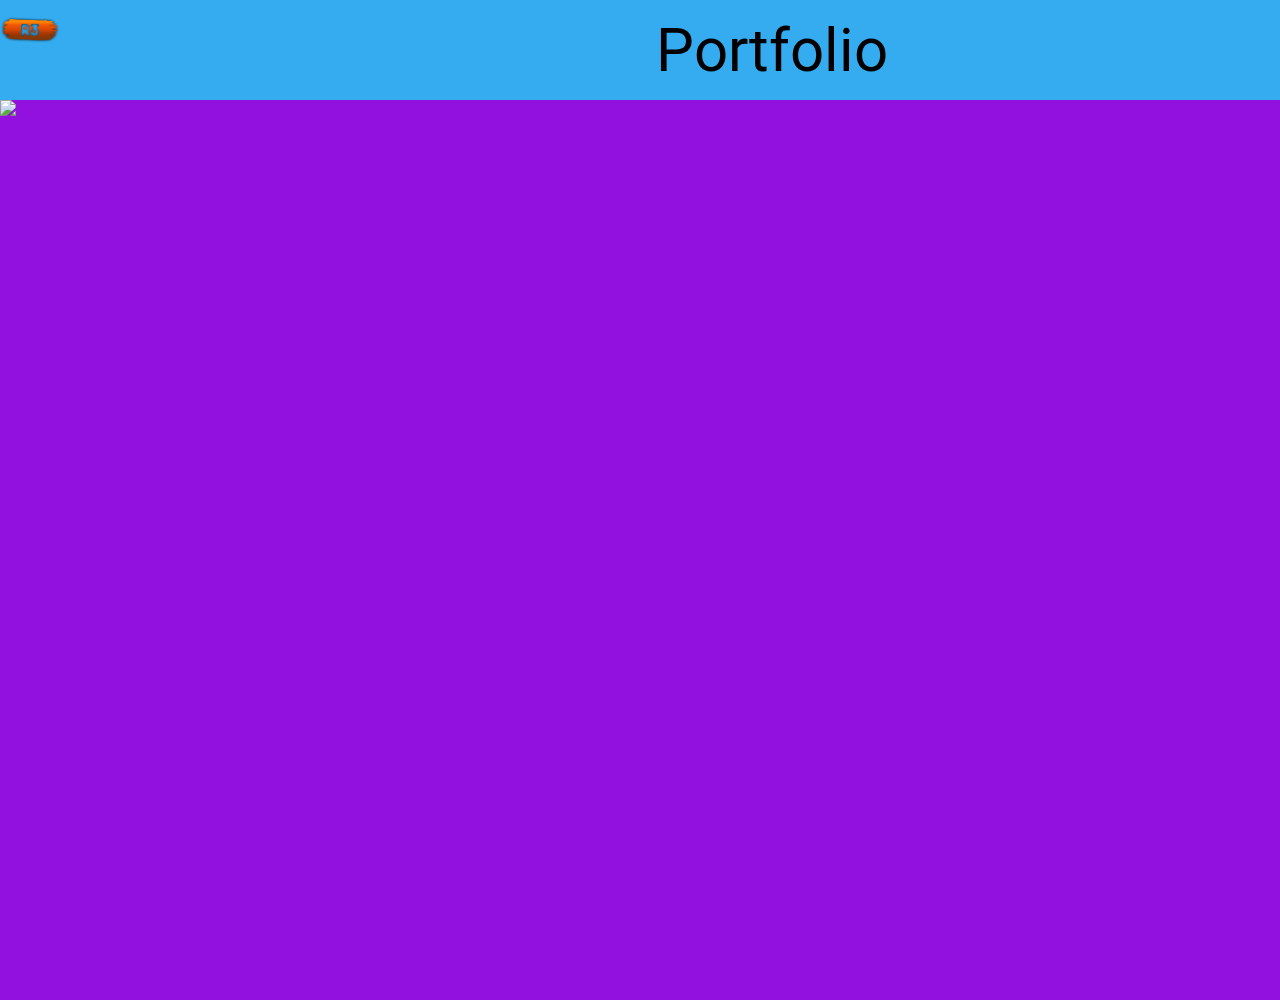
==== index.html @ e42ef8fb "initial commit" ====
<!DOCTYPE html>
<html lang="en">

<head>
  <meta charset="UTF-8">
  <meta name="viewport" content="width=device-width, initial-scale=1.0">
  <meta http-equiv="X-UA-Compatible" content="ie=edge">

  <!-- Style -->
  <link href="https://fonts.googleapis.com/css?family=Roboto:300,400,700" rel="stylesheet">
  <link rel="stylesheet" href="css/master.css">

 <!-- Scripts -->
  <script src="https://code.jquery.com/jquery-3.2.1.min.js"></script>
  <script src="scripts/main.js"></script>

  <title>Portfolio - Home</title>
</head>

<body>

  <header>
    <img src="src/logo.png" alt="">
    <span>Portfolio</span>
  </header>

  <div id="wrapper">
    <div id="gallery">
    </div>
  </div>

  <footer>


  </footer>

</body>

</html>
---- css/master.css ----
@charset "UTF-8";

html, body {
  font-family: 'Roboto', sans-serif;
  padding: 0;
  margin: 0;
  background-color: rgb(200, 200, 200);
  height: 100%;
  width: 100%;
}

header {
  display: table;
  margin: 0;
  height: 100px;
  width: 100%;
  text-align: center;
  background-color: rgb(53, 172, 240);
}

header span {
  display: table-cell;
  vertical-align: middle;
  font-size: 60px;
}

header img {
  display: table-cell;
  vertical-align: middle;
  height: 60px;
  width: auto;
}

#wrapper {
  width: 100%;
  height: 100%;
  background-color: rgb(146, 17, 223);
}

#wrapper#gallery {
  background-color: #111203;
}

.wrapper.gallery img {
  padding: 0 auto;
  height: auto;
  width: 200px;

}
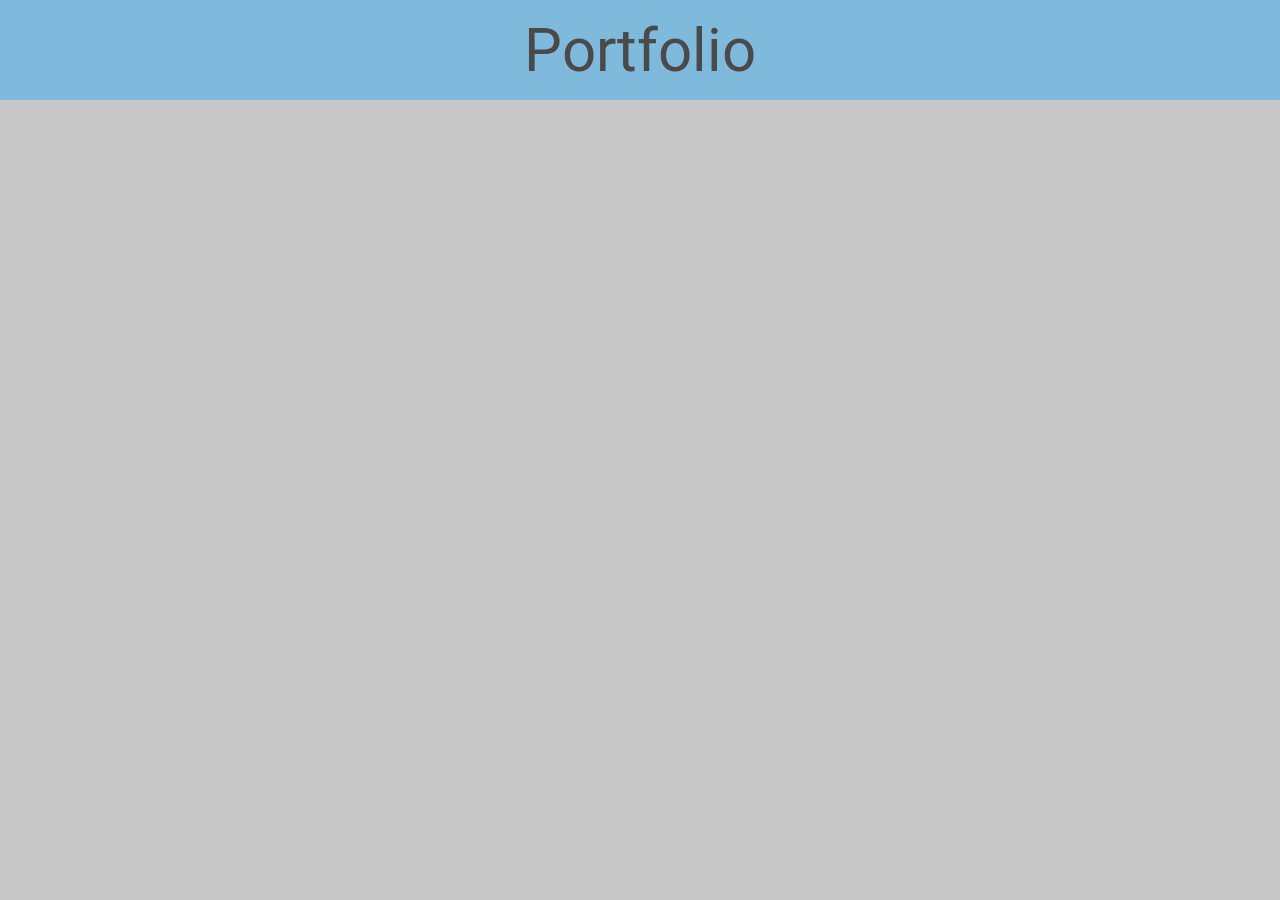
==== commit dcf81cdf: "improved Gallery" ====
--- a/index.html
+++ b/index.html
@@ -20,13 +20,14 @@
 <body>
 
   <header>
-    <img src="src/logo.png" alt="">
     <span>Portfolio</span>
   </header>
 
   <div id="wrapper">
+
     <div id="gallery">
     </div>
+    
   </div>
 
   <footer>
--- a/css/master.css
+++ b/css/master.css
@@ -7,6 +7,7 @@
   background-color: rgb(200, 200, 200);
   height: 100%;
   width: 100%;
+  overflow-x: hidden;
 }
 
 header {
@@ -15,35 +16,33 @@
   height: 100px;
   width: 100%;
   text-align: center;
-  background-color: rgb(53, 172, 240);
+  background-color: rgb(53, 172, 240, 0.5);
+  color: rgba(74, 74, 74, 1);
 }
 
 header span {
+  position: relative;
   display: table-cell;
   vertical-align: middle;
   font-size: 60px;
 }
 
-header img {
-  display: table-cell;
-  vertical-align: middle;
-  height: 60px;
-  width: auto;
-}
-
 #wrapper {
   width: 100%;
-  height: 100%;
   background-color: rgb(146, 17, 223);
 }
 
-#wrapper#gallery {
-  background-color: #111203;
+#wrapper div#gallery {
+  background-color: #b9bb9e;
+  display: block;
+  padding: 0;
+  margin: 0;
 }
 
-.wrapper.gallery img {
-  padding: 0 auto;
+#wrapper div#gallery img {
   height: auto;
-  width: 200px;
-
+  width: 50%;
+  padding: 0;
+  margin: 0;
+  transform: scale("2");
 }
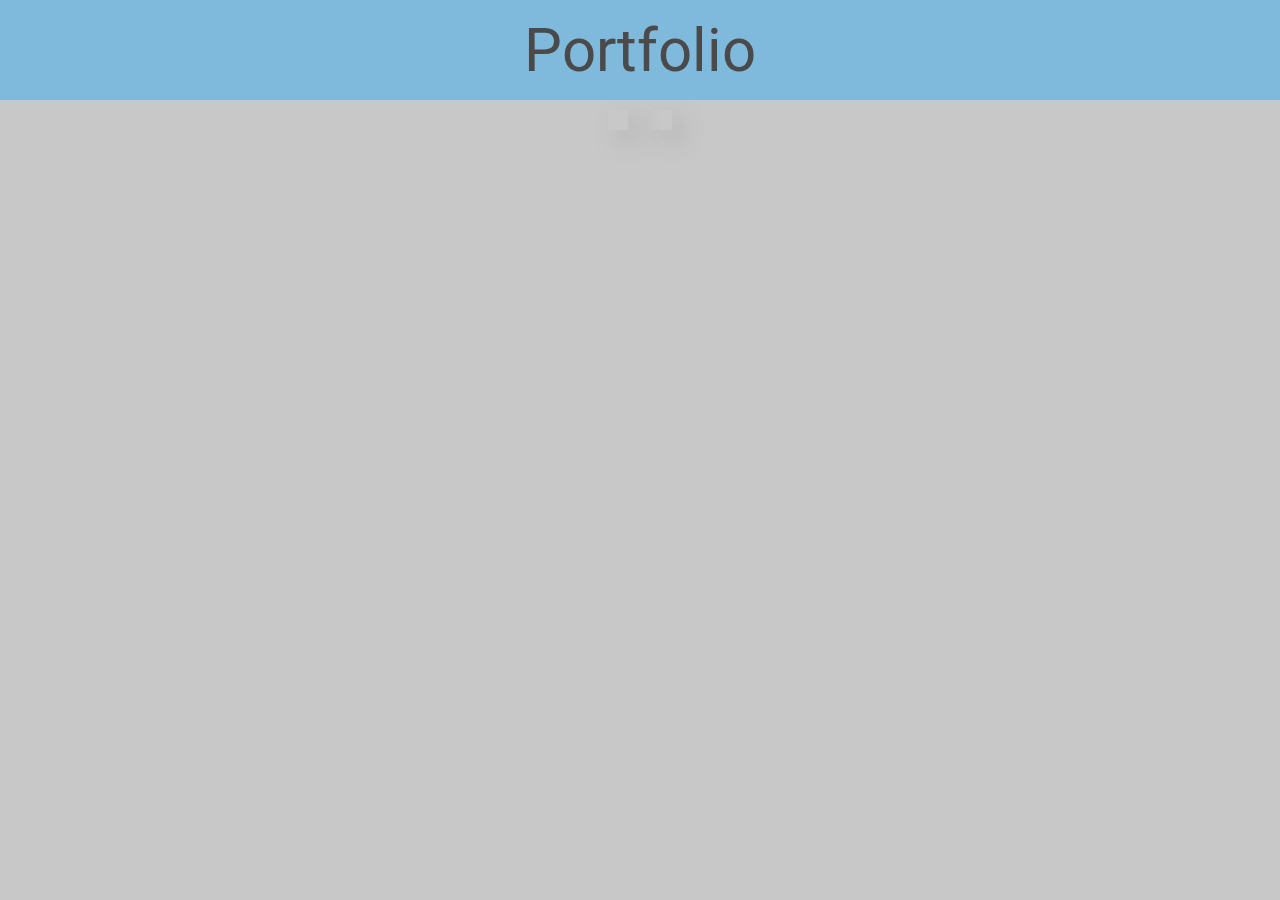
==== commit 764a91f9: "improved Gallery" ====
--- a/index.html
+++ b/index.html
@@ -26,8 +26,10 @@
   <div id="wrapper">
 
     <div id="gallery">
+      <img src="src/images/DSC_0504.JPG" alt="">
+      <img src="src/images/DSC_0508.JPG" alt="">
     </div>
-    
+
   </div>
 
   <footer>
--- a/css/master.css
+++ b/css/master.css
@@ -28,12 +28,15 @@
 }
 
 #wrapper {
+  background-image: url('/src/bg.JPG');
+  background-repeat: repeat;
+  background-size: cover;
+  background-attachment: fixed;
   width: 100%;
-  background-color: rgb(146, 17, 223);
+  text-align: center;
 }
 
 #wrapper div#gallery {
-  background-color: #b9bb9e;
   display: block;
   padding: 0;
   margin: 0;
@@ -41,8 +44,10 @@
 
 #wrapper div#gallery img {
   height: auto;
-  width: 50%;
-  padding: 0;
-  margin: 0;
-  transform: scale("2");
+  margin: 10px;
+  width: 60%;
+  padding: 10px;
+  -webkit-box-shadow: 10px 10px 28px -6px rgba(0,0,0,0.75);
+  -moz-box-shadow: 10px 10px 28px -6px rgba(0,0,0,0.75);
+  box-shadow: 10px 10px 28px -6px rgba(0,0,0,0.75);
 }
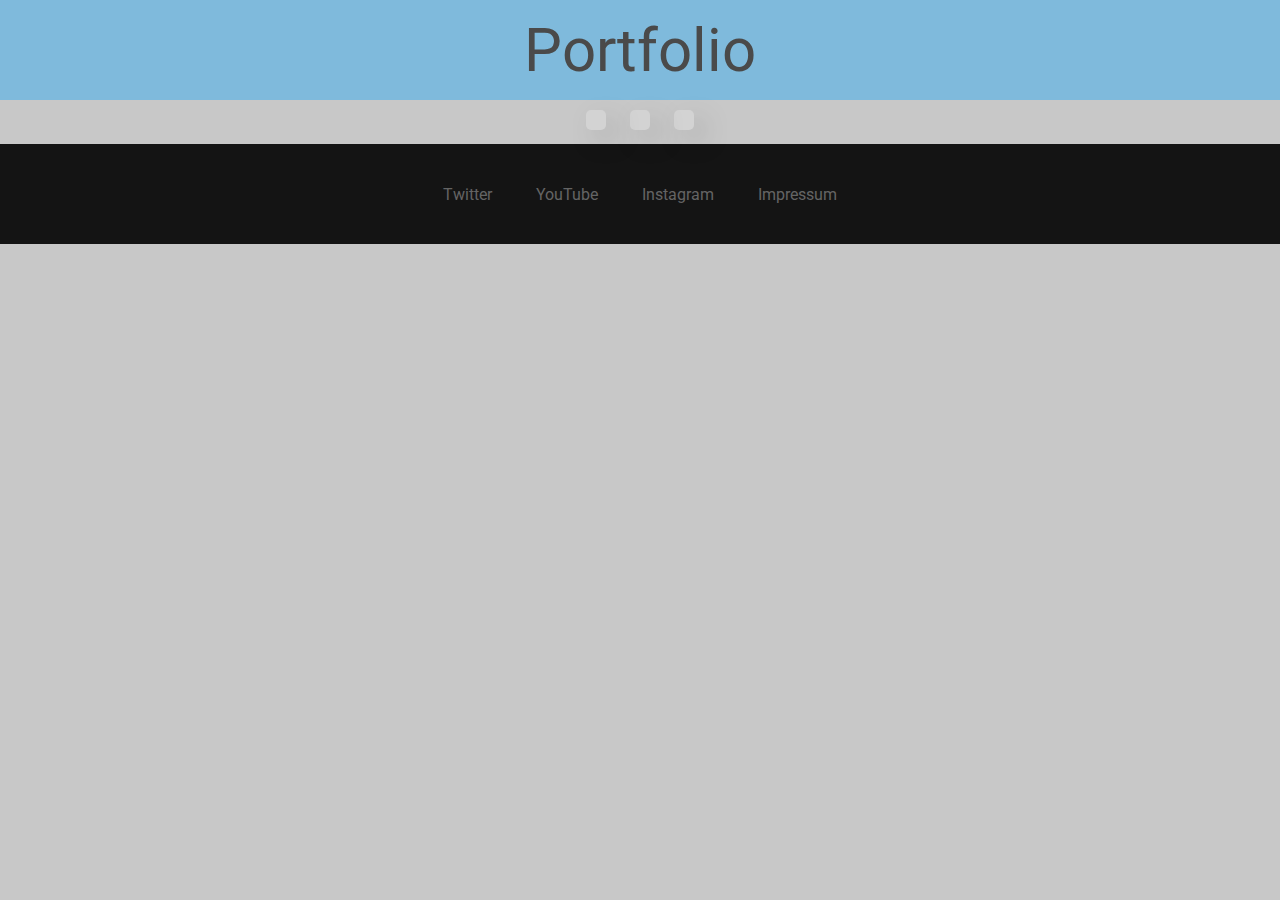
==== commit 2964a5c3: "added basic footer" ====
--- a/index.html
+++ b/index.html
@@ -28,12 +28,23 @@
     <div id="gallery">
       <img src="src/images/DSC_0504.JPG" alt="">
       <img src="src/images/DSC_0508.JPG" alt="">
+      <img src="src/images/DSC_0512.JPG" alt="">
     </div>
 
   </div>
 
   <footer>
 
+    <div id="contacts">
+
+      <ul>
+        <li><a target="_blank" href="https://twitter.com/DerBubbles">Twitter</a></li>
+        <li><a target="_blank" href="https://twitter.com/DerBubbles">YouTube</a></li>
+        <li><a target="_blank" href="https://twitter.com/DerBubbles">Instagram</a></li>
+        <li><a target="_blank" href="https://twitter.com/DerBubbles">Impressum</a></li>
+      </ul>
+
+    </div>
 
   </footer>
 
--- a/css/master.css
+++ b/css/master.css
@@ -1,5 +1,4 @@
 @charset "UTF-8";
-
 html, body {
   font-family: 'Roboto', sans-serif;
   padding: 0;
@@ -16,7 +15,7 @@
   height: 100px;
   width: 100%;
   text-align: center;
-  background-color: rgb(53, 172, 240, 0.5);
+  background-color: rgba(53, 172, 240, 0.5);
   color: rgba(74, 74, 74, 1);
 }
 
@@ -28,26 +27,62 @@
 }
 
 #wrapper {
-  background-image: url('/src/bg.JPG');
-  background-repeat: repeat;
-  background-size: cover;
-  background-attachment: fixed;
   width: 100%;
   text-align: center;
 }
 
 #wrapper div#gallery {
-  display: block;
+  background-image: url('/src/bg.JPG');
+  background-size: cover;
+  background-attachment: fixed;
+  height: 100%;
   padding: 0;
   margin: 0;
 }
 
 #wrapper div#gallery img {
   height: auto;
+  width: 60%;
+  border-width: 10px;
+  border-style: solid;
+  border-color: rgba(255, 255, 255, 0.2);
+  border-radius: 5px;
   margin: 10px;
-  width: 60%;
-  padding: 10px;
-  -webkit-box-shadow: 10px 10px 28px -6px rgba(0,0,0,0.75);
-  -moz-box-shadow: 10px 10px 28px -6px rgba(0,0,0,0.75);
-  box-shadow: 10px 10px 28px -6px rgba(0,0,0,0.75);
+  -webkit-box-shadow: 10px 10px 28px -6px rgba(0, 0, 0, 0.75);
+  -moz-box-shadow: 10px 10px 28px -6px rgba(0, 0, 0, 0.75);
+  box-shadow: 10px 10px 28px -6px rgba(0, 0, 0, 0.75);
 }
+
+footer {
+  background-color: rgba(0, 0, 0, 0.9);
+  height: 100px;
+  width: 100%;
+  display: table;
+  text-align: center;
+}
+
+footer #contacts {
+  display: table-cell;
+  vertical-align: middle;
+  text-align: center;
+  margin: 0 auto;
+}
+
+footer #contacts ul {
+  padding: 0;
+  margin: 0;
+}
+
+footer #contacts li {
+  display: inline-block;
+  margin: 20px;
+}
+
+footer #contacts a {
+  text-decoration: none;
+  color: rgb(100, 100, 100);
+}
+
+footer #contacts a:hover {
+  color: rgb(69, 69, 69);
+}
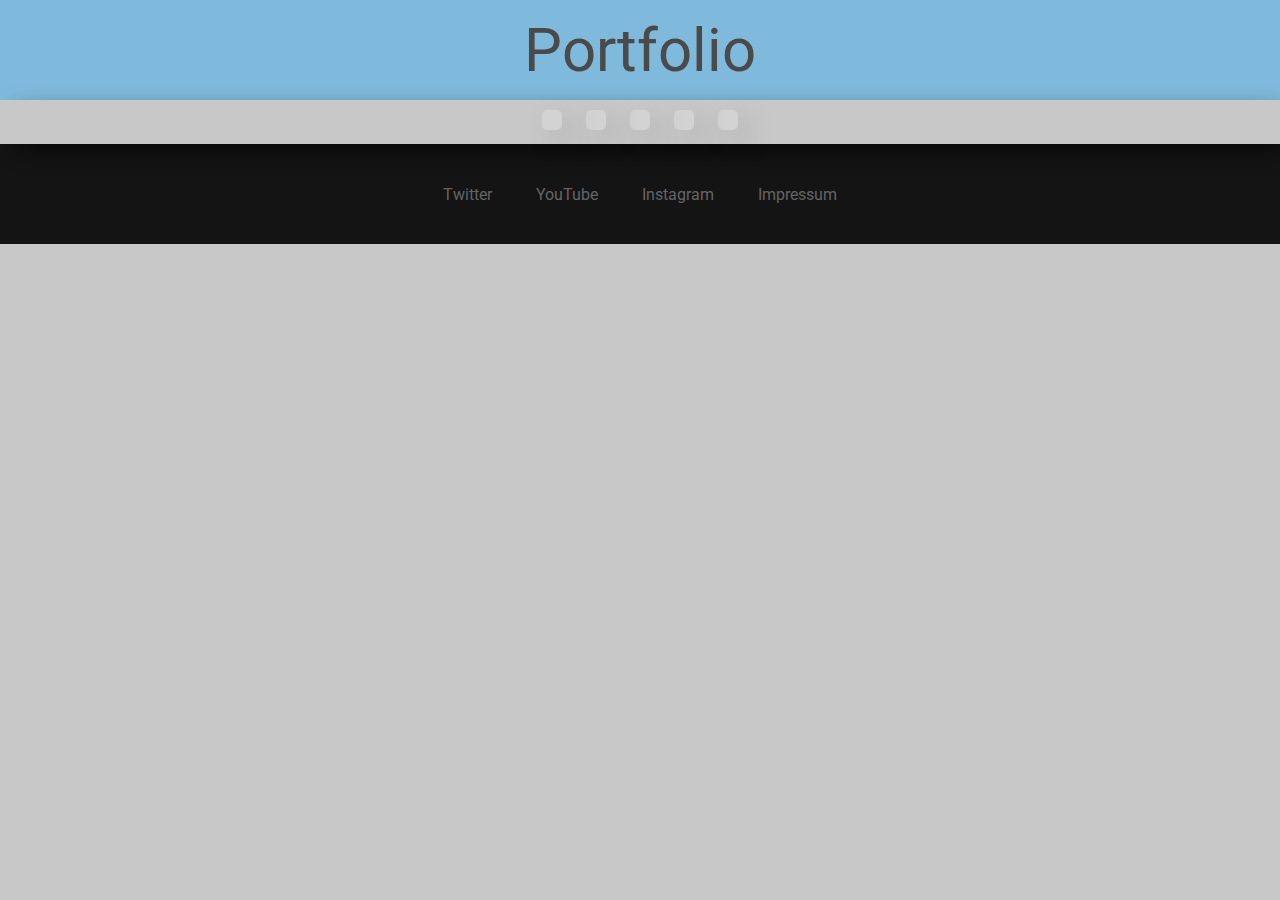
==== commit 54f48bc2: "footer redesign dropshadow class addded impressum" ====
--- a/index.html
+++ b/index.html
@@ -10,7 +10,7 @@
   <link href="https://fonts.googleapis.com/css?family=Roboto:300,400,700" rel="stylesheet">
   <link rel="stylesheet" href="css/master.css">
 
- <!-- Scripts -->
+  <!-- Scripts -->
   <script src="https://code.jquery.com/jquery-3.2.1.min.js"></script>
   <script src="scripts/main.js"></script>
 
@@ -20,15 +20,17 @@
 <body>
 
   <header>
-    <span>Portfolio</span>
+    <span><h1>Portfolio</h1></span>
   </header>
 
   <div id="wrapper">
 
-    <div id="gallery">
-      <img src="src/images/DSC_0504.JPG" alt="">
-      <img src="src/images/DSC_0508.JPG" alt="">
-      <img src="src/images/DSC_0512.JPG" alt="">
+    <div id="gallery" class="dropShadow">
+      <img src="src/images/DSC_0504.JPG" alt="" class="dropShadow">
+      <img src="src/images/DSC_0508.JPG" alt="" class="dropShadow">
+      <img src="src/images/DSC_0512.JPG" alt="" class="dropShadow">
+      <img src="src/images/DSC_0532.JPG" alt="" class="dropShadow">
+      <img src="src/images/DSC_0530.JPG" alt="" class="dropShadow">
     </div>
 
   </div>
@@ -41,7 +43,7 @@
         <li><a target="_blank" href="https://twitter.com/DerBubbles">Twitter</a></li>
         <li><a target="_blank" href="https://twitter.com/DerBubbles">YouTube</a></li>
         <li><a target="_blank" href="https://twitter.com/DerBubbles">Instagram</a></li>
-        <li><a target="_blank" href="https://twitter.com/DerBubbles">Impressum</a></li>
+        <li><a target="_blank" href="impressum.html">Impressum</a></li>
       </ul>
 
     </div>
--- a/css/master.css
+++ b/css/master.css
@@ -19,11 +19,17 @@
   color: rgba(74, 74, 74, 1);
 }
 
+header h1 {
+  padding: 0;
+  margin: 0;
+  font-weight: normal;
+}
+
 header span {
   position: relative;
   display: table-cell;
   vertical-align: middle;
-  font-size: 60px;
+  font-size: 30px;
 }
 
 #wrapper {
@@ -48,6 +54,9 @@
   border-color: rgba(255, 255, 255, 0.2);
   border-radius: 5px;
   margin: 10px;
+}
+
+.dropShadow {
   -webkit-box-shadow: 10px 10px 28px -6px rgba(0, 0, 0, 0.75);
   -moz-box-shadow: 10px 10px 28px -6px rgba(0, 0, 0, 0.75);
   box-shadow: 10px 10px 28px -6px rgba(0, 0, 0, 0.75);
@@ -86,3 +95,9 @@
 footer #contacts a:hover {
   color: rgb(69, 69, 69);
 }
+
+.impressum {
+  margin-left: 20px;
+  margin-bottom: 20px;
+  padding-right: 40px;
+}
